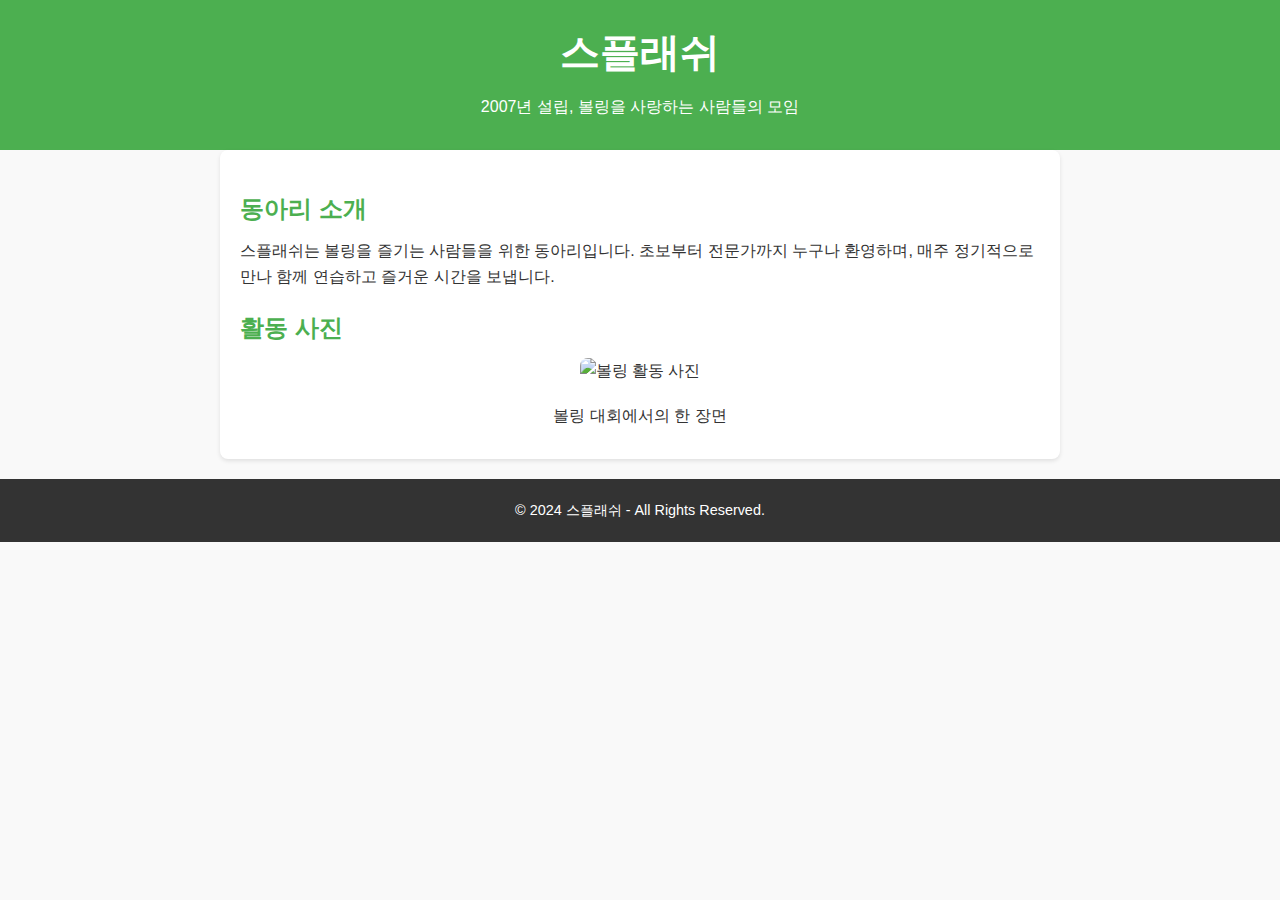
==== splash/index.html @ b9d0dfc7 "Add files via upload" ====
<!DOCTYPE html>
<html lang="ko">
<head>
    <meta charset="UTF-8">
    <meta name="viewport" content="width=device-width, initial-scale=1.0">
    <title>스플래쉬 - 볼링 동아리</title>
    <link rel="stylesheet" href="style.css">
</head>
<body>
    <header>
        <h1>스플래쉬</h1>
        <p>2007년 설립, 볼링을 사랑하는 사람들의 모임</p>
    </header>
    
    <main>
        <section id="about">
            <h2>동아리 소개</h2>
            <p>스플래쉬는 볼링을 즐기는 사람들을 위한 동아리입니다. 초보부터 전문가까지 누구나 환영하며, 매주 정기적으로 만나 함께 연습하고 즐거운 시간을 보냅니다.</p>
        </section>
        
        <section id="gallery">
            <h2>활동 사진</h2>
            <div class="gallery">
                <img src="images/sample-photo.jpg" alt="볼링 활동 사진" />
                <p>볼링 대회에서의 한 장면</p>
            </div>
        </section>
    </main>
    
    <footer>
        <p>&copy; 2024 스플래쉬 - All Rights Reserved.</p>
    </footer>
</body>
</html>
---- splash/style.css ----
/* Reset 기본 스타일 */
body, h1, h2, p {
    margin: 0;
    padding: 0;
    font-family: Arial, sans-serif;
}

body {
    line-height: 1.6;
    background: #f9f9f9;
    color: #333;
    margin: 0;
}

header {
    background: #4CAF50;
    color: #fff;
    padding: 20px 10px;
    text-align: center;
}

main {
    padding: 20px;
    max-width: 800px;
    margin: 0 auto;
    background: #fff;
    border-radius: 8px;
    box-shadow: 0 2px 4px rgba(0, 0, 0, 0.1);
}

h1 {
    font-size: 2.5rem;
}

h2 {
    color: #4CAF50;
    margin: 20px 0 10px;
}

p {
    margin: 10px 0;
}

.gallery {
    display: flex;
    flex-direction: column;
    align-items: center;
    margin-top: 10px;
}

.gallery img {
    max-width: 100%;
    height: auto;
    border-radius: 8px;
    margin-bottom: 10px;
}

footer {
    text-align: center;
    margin-top: 20px;
    padding: 10px;
    background: #333;
    color: #fff;
    font-size: 0.9rem;
}
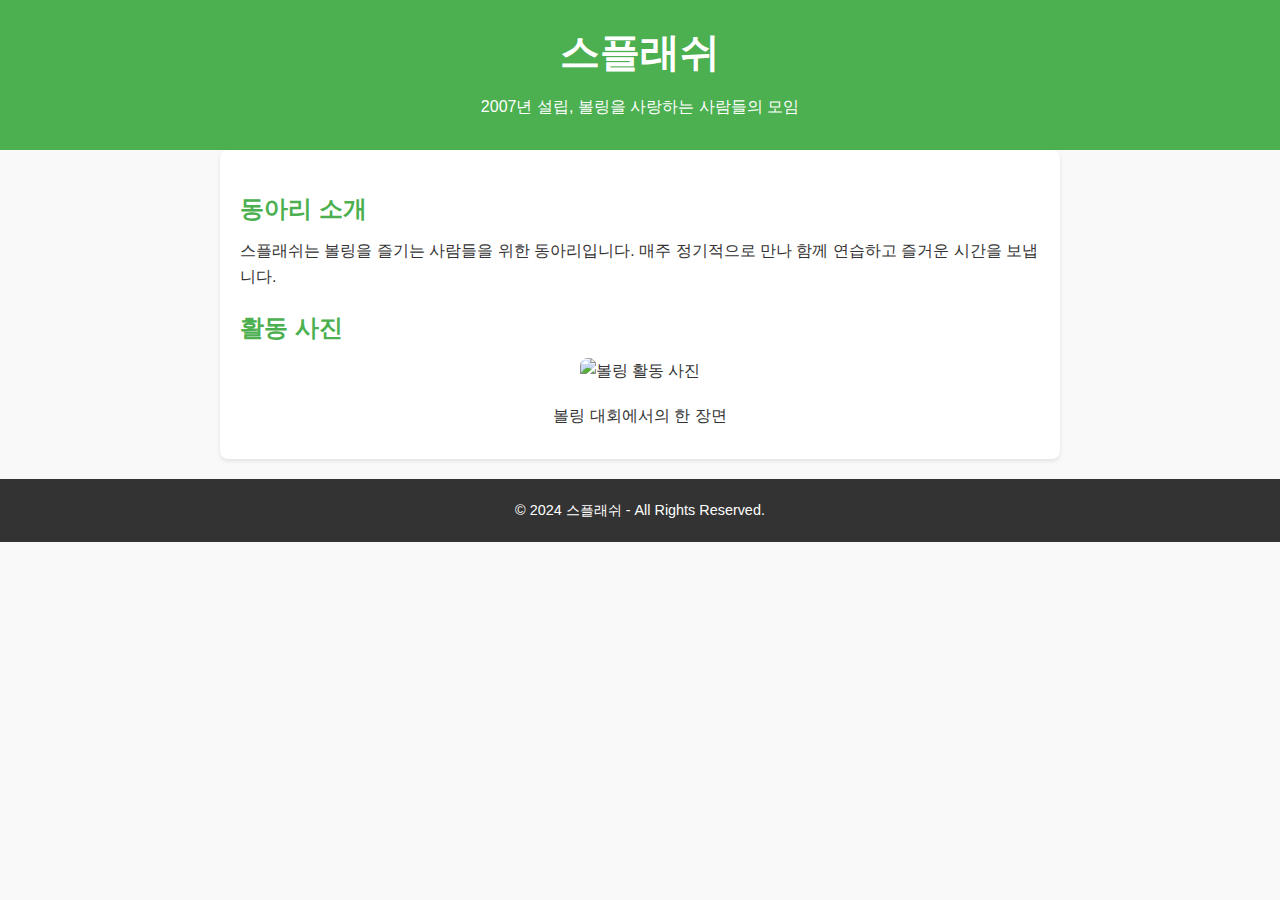
==== commit d592569a: "Update index.html" ====
--- a/splash/index.html
+++ b/splash/index.html
@@ -15,7 +15,7 @@
     <main>
         <section id="about">
             <h2>동아리 소개</h2>
-            <p>스플래쉬는 볼링을 즐기는 사람들을 위한 동아리입니다. 초보부터 전문가까지 누구나 환영하며, 매주 정기적으로 만나 함께 연습하고 즐거운 시간을 보냅니다.</p>
+            <p>스플래쉬는 볼링을 즐기는 사람들을 위한 동아리입니다. 매주 정기적으로 만나 함께 연습하고 즐거운 시간을 보냅니다.</p>
         </section>
         
         <section id="gallery">
